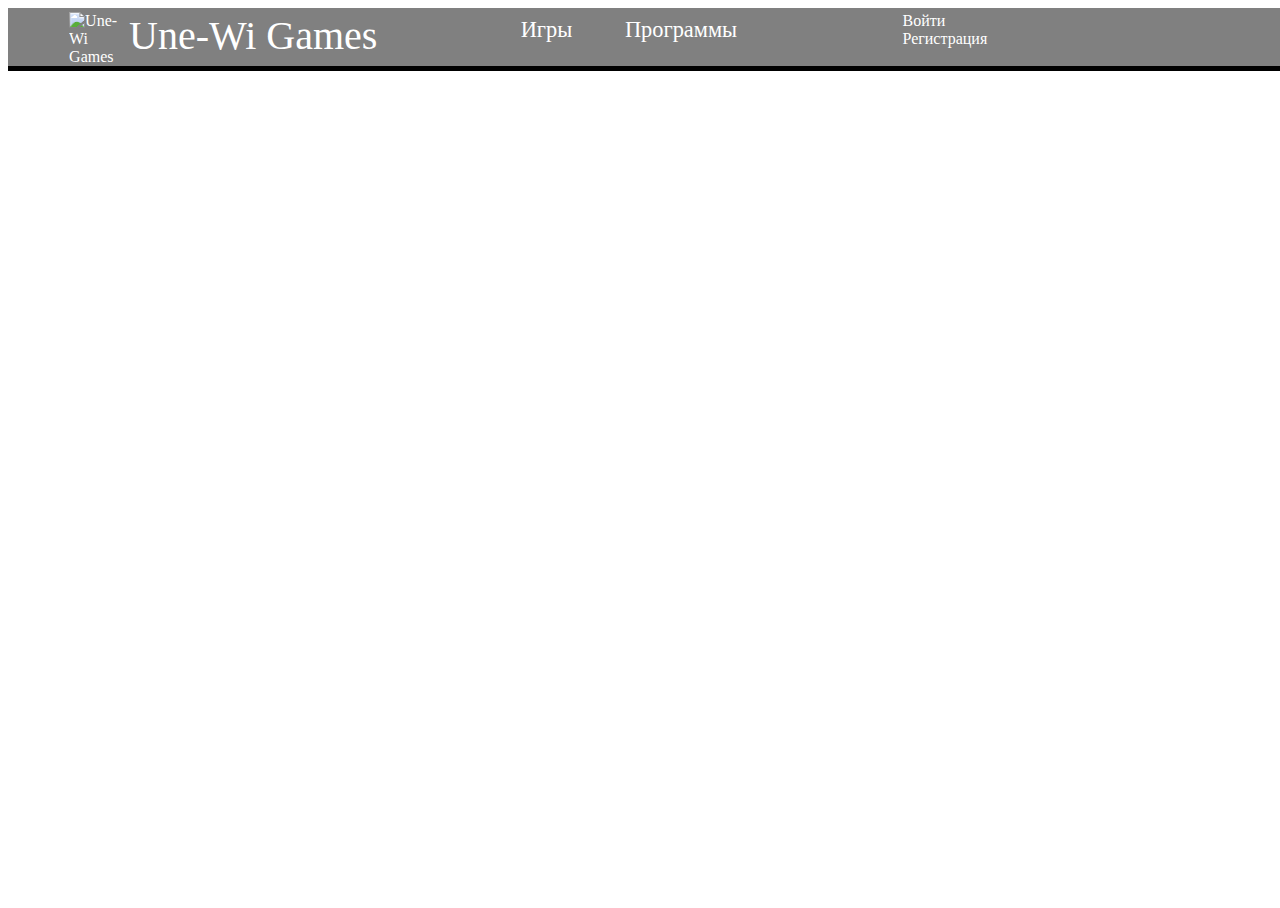
==== defaults/head.html @ ba01c944 "Переделал правильно" ====
<!DOCTYPE html>
<html>
    <head>
	    <meta charset="utf-8">
	    <title>Une-Wi Games</title>
		<link rel="stylesheet" href="main.css" type="text/css" charset="utf-8">
		<meta name="description" content="Сайт молодой компании Une-Wi Games">
		<meta name="keywords" content="игры,создание игр,игры Une-Wi Games">
		<link href="img/logo.jpg" rel="shortcup icon" type="image/x-icon">
	</head>
	
	<body>
	<div id="wrapper">
	    <div id="content">
	        <header>
		        <div id="logo">
			        <a href="https://wiandruteam.github.io/" title="На главную страницу">
				        <img src="img/logo.jpg" title="Une-Wi Games" alt="Une-Wi Games" width="3%" height="3%">
					    <span>Une-Wi Games</span>
				    </a>
			    </div>
			
			    <div id="about">
			        <a href="" title="Поиск игр">Игры</a>
				    <a href="" title="Поиск программ">Программы</a>
			    </div>
			
			    <div id="reg_auth">
			        <a href="" title="Войти">
				        <div id="btn">
					        Войти
					    </div>
				    </a>
				
				    <a href="" title="Регистрация">
				        <div id="btn">
					        Регистрация
					    </div>
				    </a>
			    </div>

		    </header>
		</div>
	</div>
</body>
---- defaults/main.css ----
<link href="https://fonts.googleapis.com/css?family=Roboto+Slab|Suez+One" 

* {
	margin: 0;
	padding: 0;
}

body, html {
	width: 100%;
	height: 100%;
}

a {
	color: #32CD32;
	text-decoration: none;
	transition: all.6s ease;
	-ms-transition: all.6s ease;
	-o-transition: all.6s ease;
	-moz-transition: all.6s ease;
	-webkit-transition: all.6s ease;
}

a:hover {
	color: #006400;
	text-decoration: none;
	transition: all.6s ease;
	-ms-transition: all.6s ease;
	-o-transition: all.6s ease;
	-moz-transition: all.6s ease;
	-webkit-transition: all.6s ease;
}

img {
	max-width: 100%;
	height: auto;
	width: auto\9;
	-moz-transition: all 3s ease-out;
	-o-transition: all 3s ease-out;
	-webkit-transition: all 3s ease-out;
}

hr {
	display: block;
	height: 1px;
	border: 0;
	border-top: 1px solid silver;
	margin: 1em 0;
	padding: 0;
}

header {
	float: left;
	background-color: #808080;
	width: 99.4%;
	padding: 0.3%;
	border-bottom: 5px solid #000000;
}

header>div#logo>a>img {
	height: 50px;
	width: 50px;
	float: left;
}

header>div#logo>a {
	color: white;
}

header>div#logo>a>span {
	font-size: 2.5em;
	margin-left: 10px;
	font-family: 'Suez One', serif;
}

header>div#logo>a>img {
	margin-left: 15%;
}

#logo {
	float: left;
	width: 30%;
}

#about {
	float: left;
	width: 37%;
}

#reg_auth {
    float: right;
	width: 30%;
}

@madia (max-width: 949px) and (min-width: 525px) {
	header>div#Logo>a>img {
	    margin-left: 15%;
    }
	
    #logo {
	    float: left;
	    width: 50%;
    }

    #about {
	    visibility: hidden;
		display: none;
    }

    #reg_auth {
        float: right;
	    width: 50%;
    }
}

@madia (max-width: 524px) {
	header>div#Logo>a>img {
	    margin-left: 5%;
    }
	
    #logo {
	    width: 100%;
    }

    #about {
	    visibility: hidden;
		display: none;
    }

    #reg_auth {
        visibility: hidden;
		display: none;
    }
}

#about {
	text-align: center;
	font-family: 'Roboto Slab', serif;
	font-size: 1.4em;
	padding-top: 5px;
}

#about>a {
	color: white;
}

#about>a:hover {
	color: #ccc;
	border-bottom: 1px solid silver;
}

#about>a:last-child {
	margin-left: 10%;
}

#reg_auth>a {
	color: white;
}

#reg_auth>a:hover>div.btn {
	border-bottom: 2px solid #00FF00;
	margin-top: 7px;
}

#reg_auth>a:active>div.btn {
	border-bottom: 0;
	margin-top: 9px;
}

#reg_auth>a>div.btn {
	float: right;
	margin-right: 3%;
	margin-top: 5px;
	border-radius: 5px;
	padding: 5px 9px;
	font-size: 1.2em;
	background-color: #006400;
	text-shadow: #000000 0 0 2px;
	border-bottom: 4px solid #00FF00;
	font-family: 'Roboto Slab', serif;
}

#wrapper {
	display: flex;
	flex-direction: column;
	height: 100%;
}

#content {
	flex: 1 0 auto;
}

footer {
	float: left;
	background-color: #808080;
	width: 98%;
	padding: 1%;
	border-top: 5px solid #000000;
	font-family: 'Roboto Slab', serif;
}

#site_name {
	margin-right: 5%;
	color: #000000;
	font-size: 1.5em;
	float: right;
}

#site_name>span {
	font-family: 'Suez One', serif;
}

@media (max-width: 1080px) {
	#clear {
		clear: both;
	}
}

#footer_menu {
	font-size: 1.2em;
}

#footer_menu>a {
	margin-left: 2%;
	color: #00FF00;
}

#footer_menu>a:hover {
	border-bottom: 1px solid silver;
	color: #000000;
}

#rights {
	float: left;
	margin-left: 5%;
	font-size: 1.1em;
	margin-top: 20px;
}

#rights>a {
	color: white;
}
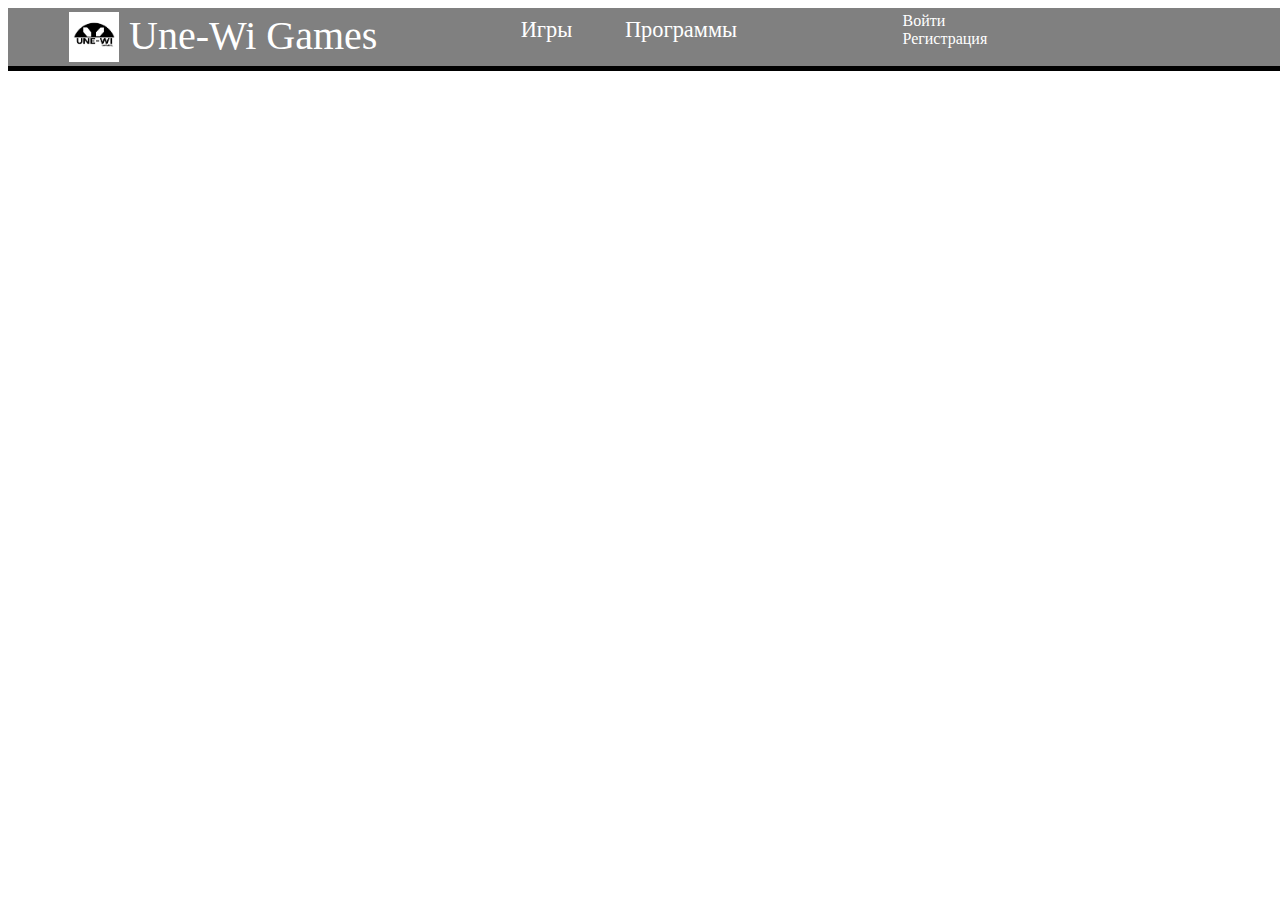
==== commit 92264fd0: "Сделал норм отображение картинок" ====
--- a/defaults/head.html
+++ b/defaults/head.html
@@ -6,7 +6,7 @@
 		<link rel="stylesheet" href="main.css" type="text/css" charset="utf-8">
 		<meta name="description" content="Сайт молодой компании Une-Wi Games">
 		<meta name="keywords" content="игры,создание игр,игры Une-Wi Games">
-		<link href="img/logo.jpg" rel="shortcup icon" type="image/x-icon">
+		<link scr="../img/logo.jpg" rel="shortcup icon" type="image/x-icon">
 	</head>
 	
 	<body>
@@ -15,7 +15,7 @@
 	        <header>
 		        <div id="logo">
 			        <a href="https://wiandruteam.github.io/" title="На главную страницу">
-				        <img src="img/logo.jpg" title="Une-Wi Games" alt="Une-Wi Games" width="3%" height="3%">
+				        <img src="../img/logo.jpg" title="Une-Wi Games" alt="Une-Wi Games" width="3%" height="3%">
 					    <span>Une-Wi Games</span>
 				    </a>
 			    </div>
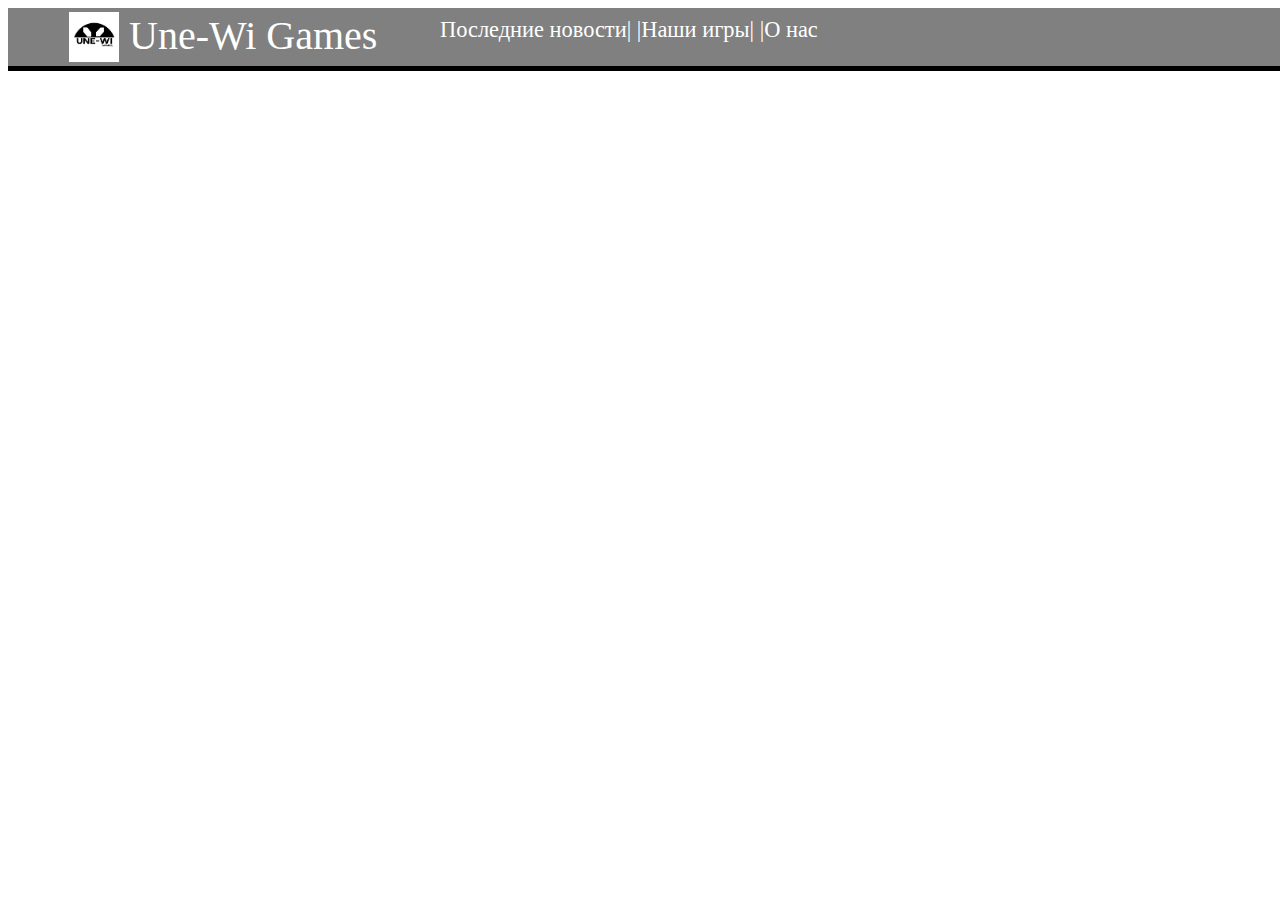
==== commit 3ddc8872: "Добавил инфу о самолётике и сделал основу всего сайта" ====
--- a/defaults/head.html
+++ b/defaults/head.html
@@ -21,23 +21,12 @@
 			    </div>
 			
 			    <div id="about">
-			        <a href="" title="Поиск игр">Игры</a>
-				    <a href="" title="Поиск программ">Программы</a>
+			    	<a href="../pages/main.html" title="Последнии новости" target="BODY">Последние новости|</a>
+			        <a href="../pages/games.html" title="Поиск игр" target="BODY">|Наши игры|</a>
+				    <a href="../pages/about.html" title="О нас" target="BODY">|О нас</a>
 			    </div>
 			
-			    <div id="reg_auth">
-			        <a href="" title="Войти">
-				        <div id="btn">
-					        Войти
-					    </div>
-				    </a>
-				
-				    <a href="" title="Регистрация">
-				        <div id="btn">
-					        Регистрация
-					    </div>
-				    </a>
-			    </div>
+
 
 		    </header>
 		</div>
--- a/defaults/main.css
+++ b/defaults/main.css
@@ -148,9 +148,7 @@
 	border-bottom: 1px solid silver;
 }
 
-#about>a:last-child {
-	margin-left: 10%;
-}
+
 
 #reg_auth>a {
 	color: white;
